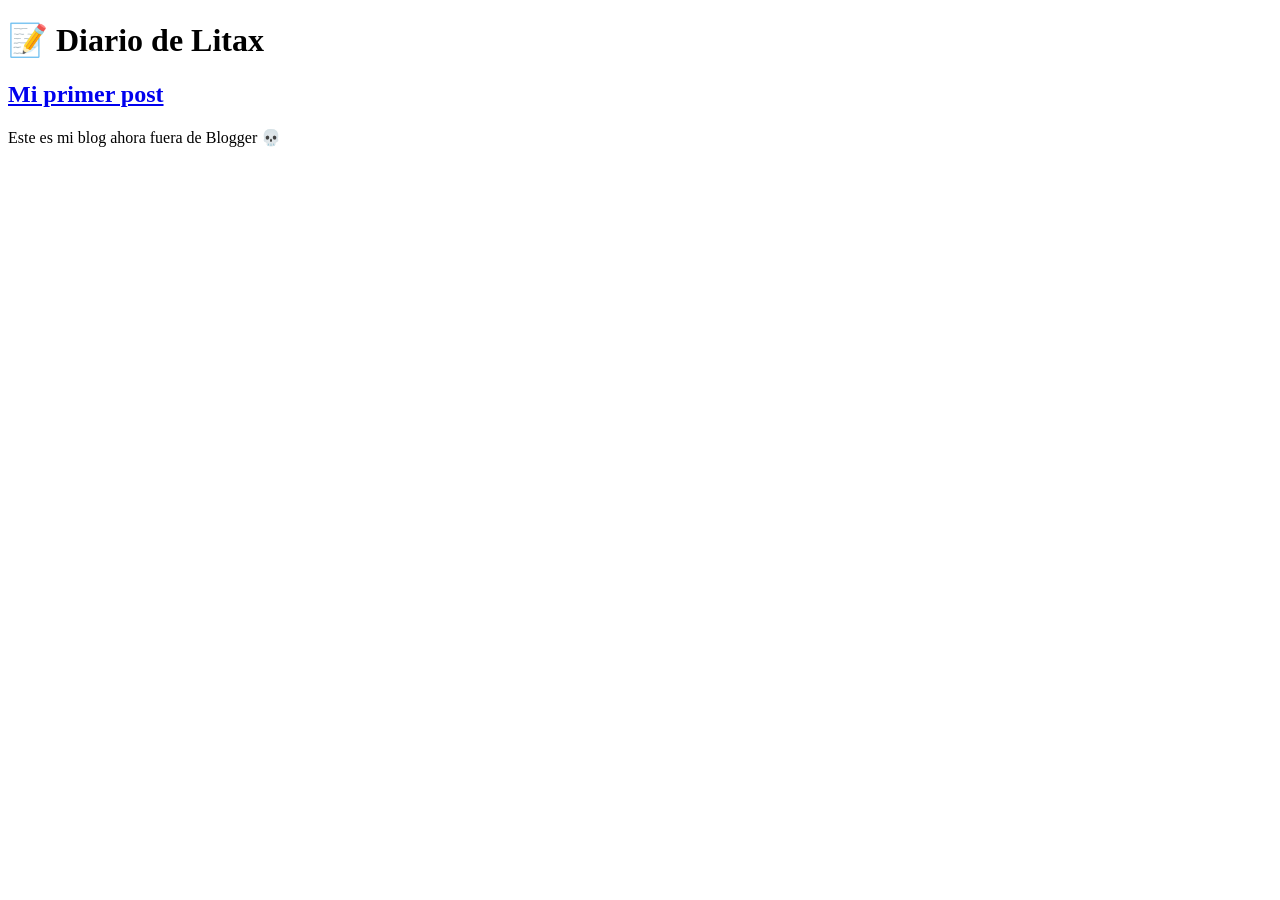
==== index.html @ 9a8bc0bd "Create index.html 1" ====
<!DOCTYPE html>
<html lang="es">
<head>
<meta charset="UTF-8">
<meta name="viewport" content="width=device-width, initial-scale=1.0">
<title>Litax Blog</title>
<link rel="stylesheet" href="style.css">
</head>

<body>

<div class="container">
  <h1>📝 Diario de Litax</h1>

  <div class="post">
    <h2><a href="posts/post1.html">Mi primer post</a></h2>
    <p>Este es mi blog ahora fuera de Blogger 💀</p>
  </div>

</div>

</body>
</html>
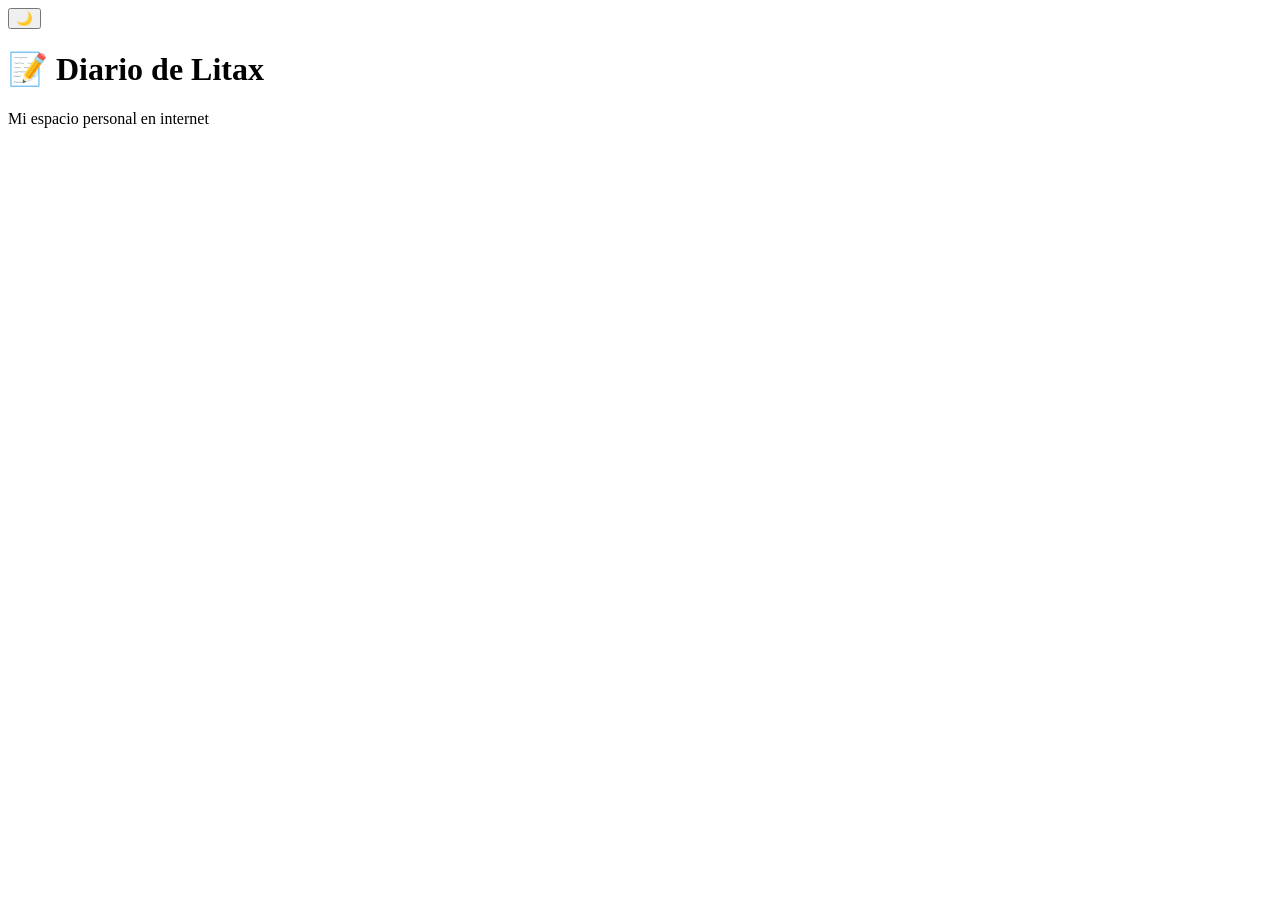
==== commit d982c6d7: "Update index.html" ====
--- a/index.html
+++ b/index.html
@@ -3,21 +3,71 @@
 <head>
 <meta charset="UTF-8">
 <meta name="viewport" content="width=device-width, initial-scale=1.0">
-<title>Litax Blog</title>
+<title>Diario de Litax</title>
+
+<link href="https://fonts.googleapis.com/css2?family=Montserrat:wght@600;700&family=Open+Sans&display=swap" rel="stylesheet">
 <link rel="stylesheet" href="style.css">
 </head>
 
 <body>
 
+<button class="theme-btn" onclick="toggleTheme()">🌙</button>
+
 <div class="container">
-  <h1>📝 Diario de Litax</h1>
 
-  <div class="post">
-    <h2><a href="posts/post1.html">Mi primer post</a></h2>
-    <p>Este es mi blog ahora fuera de Blogger 💀</p>
+  <div class="header">
+    <h1>📝 Diario de Litax</h1>
+    <p>Mi espacio personal en internet</p>
   </div>
+
+  <div id="posts"></div>
 
 </div>
 
+<script>
+// CARGAR POSTS AUTOMÁTICOS
+fetch("posts.json")
+  .then(res => res.json())
+  .then(data => {
+    const container = document.getElementById("posts");
+
+    data.forEach(post => {
+      const div = document.createElement("div");
+      div.className = "post";
+
+      div.innerHTML = `
+        <h2><a href="${post.url}">${post.title}</a></h2>
+        <p>${post.desc}</p>
+      `;
+
+      container.appendChild(div);
+    });
+
+    // ANIMACIÓN
+    const posts = document.querySelectorAll(".post");
+
+    const observer = new IntersectionObserver(entries => {
+      entries.forEach(entry => {
+        if(entry.isIntersecting){
+          entry.target.classList.add("show");
+        }
+      });
+    });
+
+    posts.forEach(p => observer.observe(p));
+  });
+
+// MODO OSCURO
+function toggleTheme(){
+  document.body.classList.toggle("light");
+  localStorage.setItem("theme", document.body.classList.contains("light") ? "light" : "dark");
+}
+
+// GUARDAR TEMA
+if(localStorage.getItem("theme") === "light"){
+  document.body.classList.add("light");
+}
+</script>
+
 </body>
 </html>
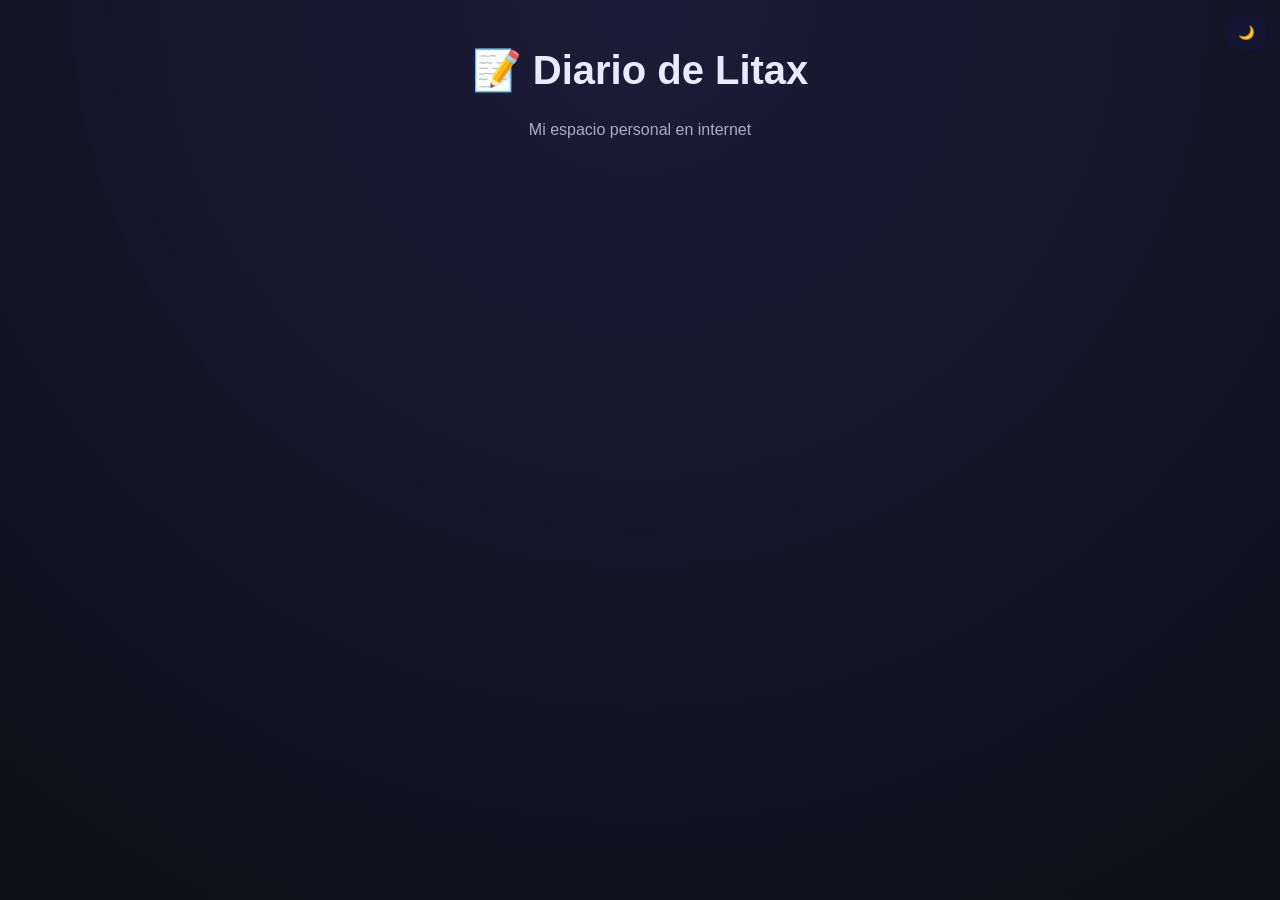
==== commit 8c620090: "Update index.html" ====
--- a/index.html
+++ b/index.html
@@ -6,7 +6,7 @@
 <title>Diario de Litax</title>
 
 <link href="https://fonts.googleapis.com/css2?family=Montserrat:wght@600;700&family=Open+Sans&display=swap" rel="stylesheet">
-<link rel="stylesheet" href="style.css">
+<link rel="stylesheet" href="styles.css">
 </head>
 
 <body>
--- a/styles.css
+++ b/styles.css
@@ -0,0 +1,113 @@
+:root {
+  --bg: #0f0f1a;
+  --card: #151533;
+  --text: #eaeaff;
+  --accent: #7a6cff;
+}
+
+body {
+  margin: 0;
+  background: var(--bg);
+  color: var(--text);
+  font-family: 'Montserrat', sans-serif;
+  transition: 0.3s;
+}
+
+/* MODO CLARO */
+body.light {
+  --bg: #ffffff;
+  --card: #f1f1f1;
+  --text: #111;
+}
+
+/* FONDO OPCIONAL */
+body.bg-image {
+  background: url("bg.jpg") center/cover no-repeat fixed;
+}
+
+/* CONTENEDOR */
+.container {
+  max-width: 900px;
+  margin: auto;
+  padding: 20px;
+}
+
+/* HEADER */
+.header {
+  text-align: center;
+  margin-bottom: 40px;
+}
+
+.header h1 {
+  font-size: 2.5em;
+}
+
+.header p {
+  opacity: 0.7;
+}
+
+/* BOTÓN TEMA */
+.theme-btn {
+  position: fixed;
+  top: 15px;
+  right: 15px;
+  background: var(--card);
+  border: none;
+  padding: 10px;
+  border-radius: 10px;
+  cursor: pointer;
+  color: var(--text);
+}
+
+/* POSTS */
+.post {
+  background: var(--card);
+  padding: 20px;
+  margin-bottom: 20px;
+  border-radius: 16px;
+
+  opacity: 0;
+  transform: translateY(30px);
+  transition: all 0.5s ease;
+
+  backdrop-filter: blur(10px);
+  border: 1px solid #ffffff10;
+}
+
+.post.show {
+  opacity: 1;
+  transform: translateY(0);
+}
+
+/* HOVER */
+.post:hover {
+  transform: scale(1.02);
+  box-shadow: 0 0 15px #7a6cff55;
+}
+
+/* LINKS */
+a {
+  color: var(--accent);
+  text-decoration: none;
+}
+
+/* EFECTO FONDO */
+body::before {
+  content: "";
+  position: fixed;
+  width: 100%;
+  height: 100%;
+  background: radial-gradient(circle at top, #7a6cff22, transparent);
+  z-index: -1;
+}
+
+/* RESPONSIVE */
+@media (max-width: 600px) {
+  .container {
+    padding: 10px;
+  }
+
+  .post {
+    padding: 15px;
+  }
+}
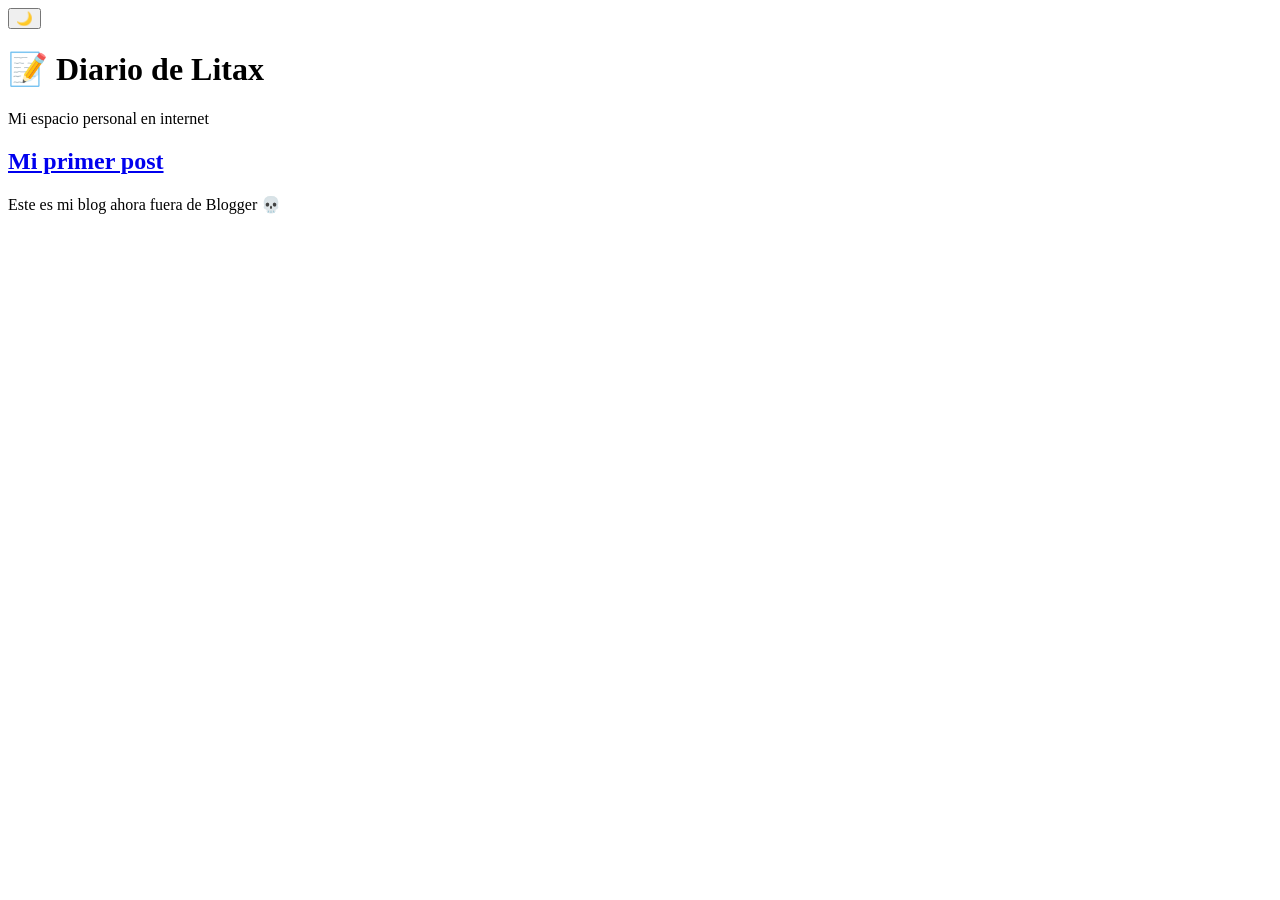
==== commit 177ae735: "Update index.html talvez archivo final" ====
--- a/index.html
+++ b/index.html
@@ -6,7 +6,7 @@
 <title>Diario de Litax</title>
 
 <link href="https://fonts.googleapis.com/css2?family=Montserrat:wght@600;700&family=Open+Sans&display=swap" rel="stylesheet">
-<link rel="stylesheet" href="styles.css">
+<link rel="stylesheet" href="style.css">
 </head>
 
 <body>
@@ -25,13 +25,12 @@
 </div>
 
 <script>
-// CARGAR POSTS AUTOMÁTICOS
 fetch("posts.json")
   .then(res => res.json())
   .then(data => {
     const container = document.getElementById("posts");
 
-    data.forEach(post => {
+    data.reverse().forEach(post => {
       const div = document.createElement("div");
       div.className = "post";
 
@@ -43,7 +42,6 @@
       container.appendChild(div);
     });
 
-    // ANIMACIÓN
     const posts = document.querySelectorAll(".post");
 
     const observer = new IntersectionObserver(entries => {
@@ -57,13 +55,12 @@
     posts.forEach(p => observer.observe(p));
   });
 
-// MODO OSCURO
+// TEMA
 function toggleTheme(){
   document.body.classList.toggle("light");
   localStorage.setItem("theme", document.body.classList.contains("light") ? "light" : "dark");
 }
 
-// GUARDAR TEMA
 if(localStorage.getItem("theme") === "light"){
   document.body.classList.add("light");
 }
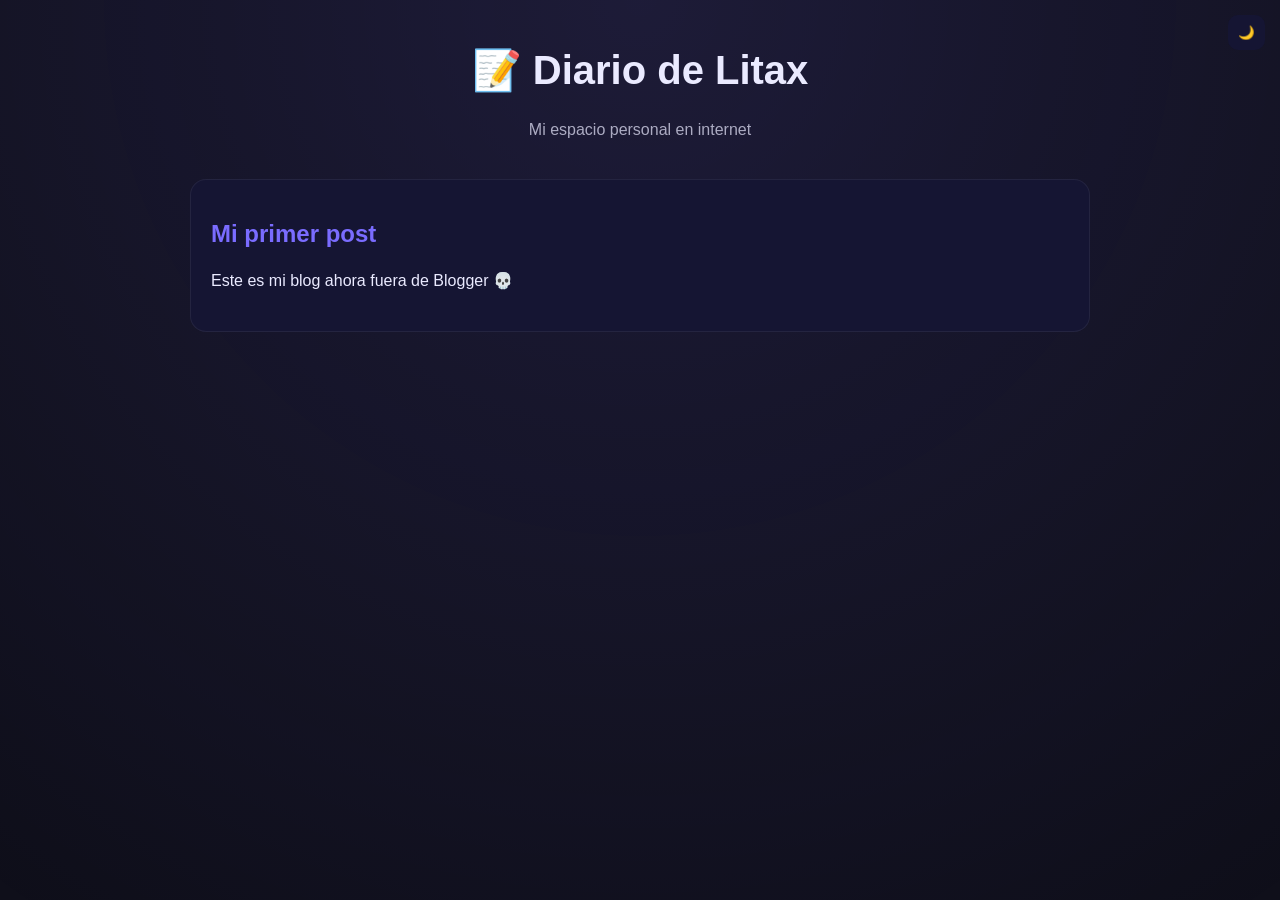
==== commit 01d6951d: "Update index.html nose" ====
--- a/index.html
+++ b/index.html
@@ -35,9 +35,9 @@
       div.className = "post";
 
       div.innerHTML = `
-        <h2><a href="${post.url}">${post.title}</a></h2>
+        <h2><a href="post.html?id=${post.id}">${post.title}</a></h2>
         <p>${post.desc}</p>
-      `;
+`       ;
 
       container.appendChild(div);
     });
--- a/style.css
+++ b/style.css
@@ -0,0 +1,119 @@
+:root {
+  --bg: #0f0f1a;
+  --card: #151533;
+  --text: #eaeaff;
+  --accent: #7a6cff;
+}
+
+body {
+  margin: 0;
+  background: var(--bg);
+  color: var(--text);
+  font-family: 'Montserrat', sans-serif;
+  transition: 0.3s;
+}
+
+body.light {
+  --bg: #ffffff;
+  --card: #f1f1f1;
+  --text: #111;
+}
+
+.container {
+  max-width: 900px;
+  margin: auto;
+  padding: 20px;
+}
+
+.header {
+  text-align: center;
+  margin-bottom: 40px;
+}
+
+.header h1 {
+  font-size: 2.5em;
+}
+
+.header p {
+  opacity: 0.7;
+}
+
+.theme-btn {
+  position: fixed;
+  top: 15px;
+  right: 15px;
+  background: var(--card);
+  border: none;
+  padding: 10px;
+  border-radius: 10px;
+  cursor: pointer;
+  color: var(--text);
+}
+
+.post {
+  background: var(--card);
+  padding: 20px;
+  margin-bottom: 20px;
+  border-radius: 16px;
+
+  opacity: 0;
+  transform: translateY(30px);
+  transition: all 0.5s ease;
+
+  border: 1px solid #ffffff10;
+}
+
+.post.show {
+  opacity: 1;
+  transform: translateY(0);
+}
+
+.post:hover {
+  transform: scale(1.02);
+  box-shadow: 0 0 20px #7a6cff40;
+}
+
+.post p {
+  font-family: 'Open Sans', sans-serif;
+  line-height: 1.7;
+}
+
+#cusdis_thread {
+  margin-top: 30px;
+}
+
+/* mejora visual */
+#cusdis_thread iframe {
+  border-radius: 12px;
+}
+
+a {
+  color: var(--accent);
+  text-decoration: none;
+}
+
+.meta {
+  opacity: 0.6;
+  font-size: 0.9em;
+}
+
+hr {
+  border: none;
+  height: 1px;
+  background: #ffffff20;
+}
+
+body::before {
+  content: "";
+  position: fixed;
+  width: 100%;
+  height: 100%;
+  background: radial-gradient(circle at top, #7a6cff22, transparent);
+  z-index: -1;
+}
+
+@media (max-width: 600px) {
+  .container {
+    padding: 10px;
+  }
+}
